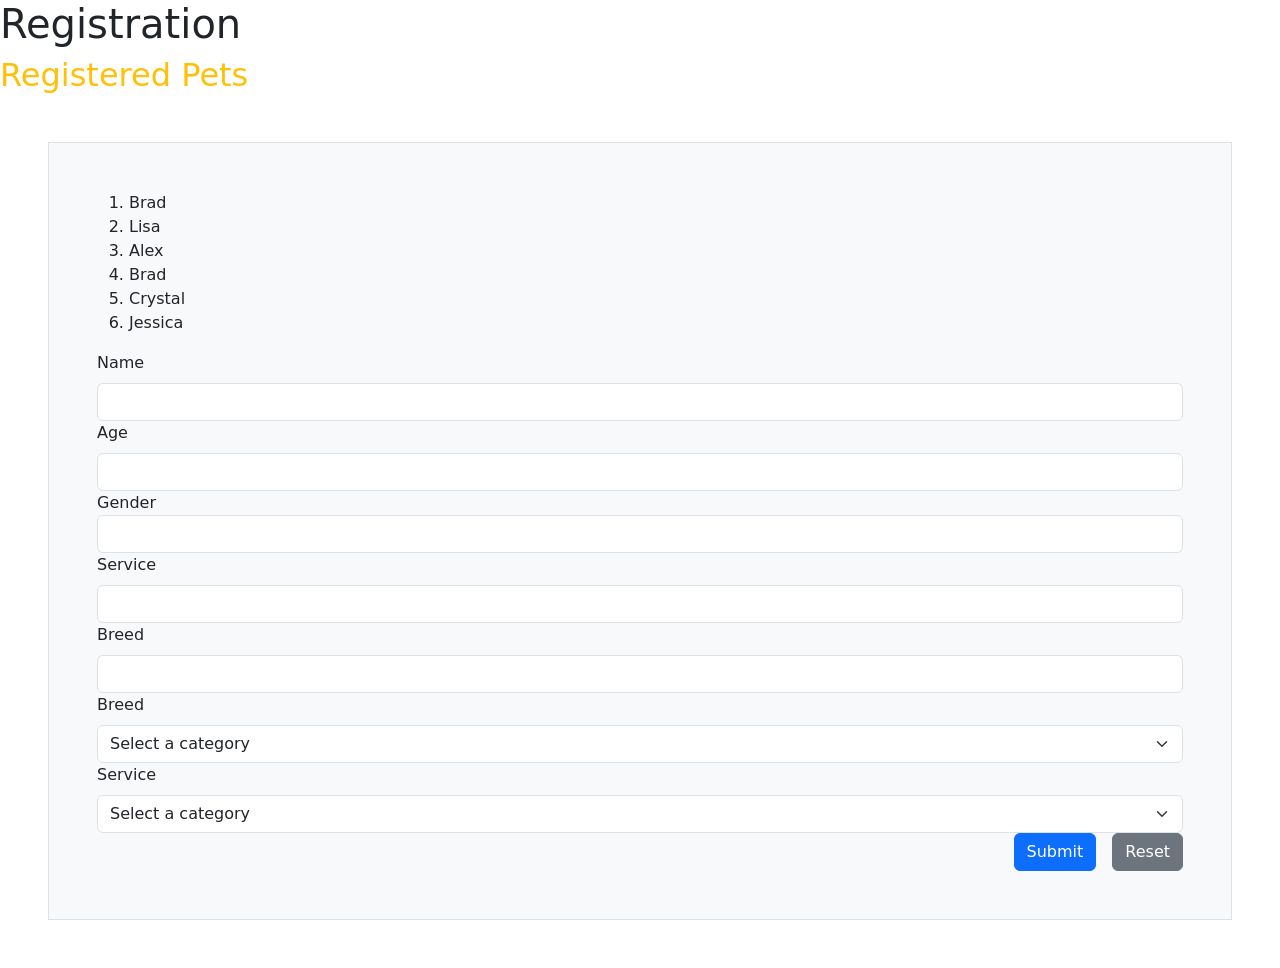
==== registration.html @ 625e5f0b "session#3" ====
<!DOCTYPE html>
<html lang="en">
<head>
    <meta charset="UTF-8">
    <meta name="viewport" content="width=device-width, initial-scale=1.0">
    <link rel="stylesheet" href="">
    <link href="https://cdn.jsdelivr.net/npm/bootstrap@5.3.8/dist/css/bootstrap.min.css" rel="stylesheet" integrity="sha384-sRIl4kxILFvY47J16cr9ZwB07vP4J8+LH7qKQnuqkuIAvNWLzeN8tE5YBujZqJLB" crossorigin="anonymous">
    <title>Pet Registration</title>
</head>
<body>
    <header> 
        <h1> Registration</h1>
    
    </header>

    <main> 
        <section> 
            <h2 class="text-warning">Registered Pets</h2>
            <form class="p-5 border m-5 round bg-light">

        <div>
            <ol id="PetList"></ol>
        </div>
        <div class="Petlist">
            <label class="form-label">Name</label>
            <input class="form-control" type="name" id="petName" placeholder="">

        <div class="Petlist">
            <label class="form-label">Age</label>
            <input class="form-control" type="number" id="" placeholder="">
    </div> 

    <div class="Petlist">
        <label class="form-lable">Gender</label>
        <input class="form-control"type="name" id="Female,Male" placeholder="">
    </div>   

    <div class="Petlist">
        <label class="form-label">Service</label>
        <input class="form-control" type="name" id="" placeholder="">
</div>

    <div class="Petlist">
        <label class="form-label">Breed</label>
        <input class="form-control" type= "name" id="" placeholder="">


    <div class="Petlist">
        <label class="form-label">Breed</label>
        <select class="form-select" name=" id="productCategory>
            <option value="">Select a category</option>
            <option value="electronics">Bull dog</option>
            <option value="electronics">Pug</option>
            <option value="electronics">Beagle</option>
            <option value="electronics">Goldren Retirver</option>
        </select>
    </div>
        <label class="form-label">Service</label>
        <select class="form-select" name=" id="productCategory>
            <option value="">Select a category</option>
            <option value="electronics">Hair Trim</option>
            <option value="electronics">Yearly Shots</option>
            <option value="electronics">Prescriptions</option>
            <option value="electronics">PlayDates</option>
        </select>

    <div class="d-flex justify-content-end gap-3">
        <button onlick="registerProduct(event)" class="btn btn-primary" type="submit">Submit</button>
        <button class="btn btn-secondary" type="reset">Reset</button>
    </div>


    </form>
        <div id="productList"></div>

    </main>  
    </section>

    <script src="./scripts/registration.js"></script>
    <script src="https://cdn.jsdelivr.net/npm/bootstrap@5.3.8/dist/js/bootstrap.bundle.min.js" integrity="sha384-FKyoEForCGlyvwx9Hj09JcYn3nv7wiPVlz7YYwJrWVcXK/BmnVDxM+D2scQbITxI" crossorigin="anonymous"></script>
</body>
</html>
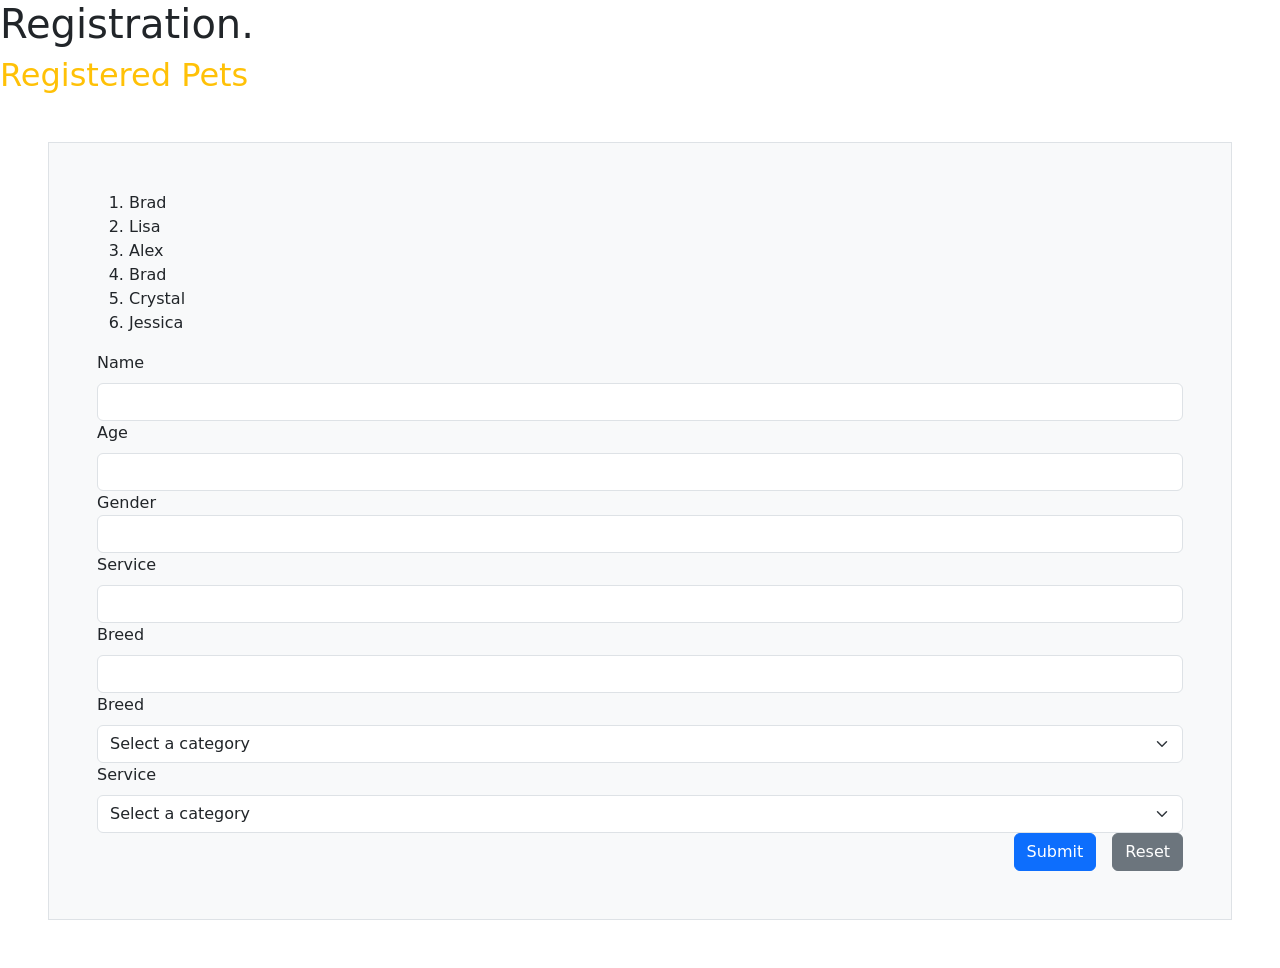
==== commit e83cbbe8: "fixing titles" ====
--- a/registration.html
+++ b/registration.html
@@ -9,7 +9,7 @@
 </head>
 <body>
     <header> 
-        <h1> Registration</h1>
+        <h1>Registration.</h1>
     
     </header>
 
